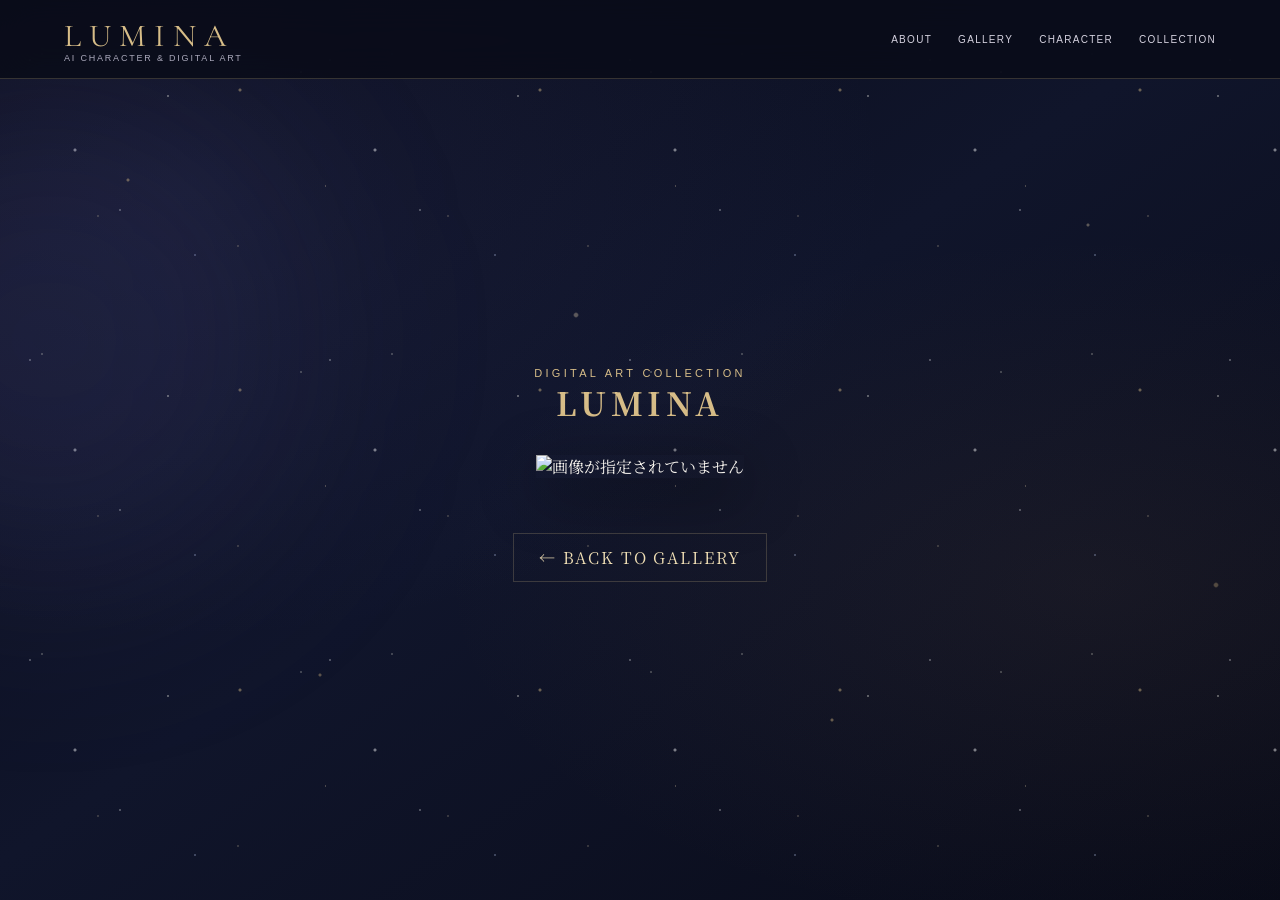
==== gallery/gallery-view.html @ 2b99706d "Add files via upload" ====
<!DOCTYPE html>
<html lang="ja">
<head>
  <meta charset="UTF-8">
  <meta name="viewport" content="width=device-width, initial-scale=1.0">
  <meta name="theme-color" content="#090b18">
  <title>ART VIEW | LUMINA</title>
  <link rel="icon" type="image/png" href="../assets/lumina-icon.png">
  <link rel="stylesheet" href="../style.css">
  <style>
    .art-view {
      min-height: calc(100vh - 180px);
      padding: 130px 20px 60px;
      display: flex;
      flex-direction: column;
      align-items: center;
      justify-content: center;
    }
    .art-view img {
      max-width: min(100%, 1100px);
      max-height: 75vh;
      width: auto;
      height: auto;
      object-fit: contain;
      margin: 30px auto;
      box-shadow: 0 15px 60px rgba(0,0,0,.45);
    }
    .art-title {
      color: var(--gold);
      letter-spacing: .15em;
      text-align: center;
    }
    .back-link {
      display: inline-block;
      margin-top: 25px;
      padding: 12px 25px;
      border: 1px solid var(--line);
      color: var(--gold-light);
      letter-spacing: .12em;
    }
    .back-link:hover {
      background: rgba(215,189,136,.12);
    }
  </style>
</head>
<body>

<div class="stars"></div>
<div class="glow"></div>

<header>
  <div class="wrap nav">
    <a class="logo" href="../index.html">
      LUMINA
      <small>AI CHARACTER & DIGITAL ART</small>
    </a>
    <nav>
      <a href="../index.html#about">ABOUT</a>
      <a href="gallery.html">GALLERY</a>
      <a href="../index.html#characters">CHARACTER</a>
      <a href="../index.html#collection">COLLECTION</a>
    </nav>
  </div>
</header>

<main class="art-view">
  <div class="eyebrow">DIGITAL ART COLLECTION</div>
  <h1 class="art-title" id="artTitle">LUMINA</h1>
  <img id="artImage" src="" alt="LUMINA artwork">
  <a class="back-link" href="gallery.html">← BACK TO GALLERY</a>
</main>

<script>
  const params = new URLSearchParams(location.search);
  const image = params.get("image");
  const title = params.get("title") || "LUMINA";

  const artImage = document.getElementById("artImage");
  document.getElementById("artTitle").textContent = title;

  if (image && image.startsWith("../assets/")) {
    artImage.src = image;
  } else {
    artImage.alt = "画像が指定されていません";
  }
</script>

</body>
</html>
---- style.css ----
@import url('https://fonts.googleapis.com/css2?family=Cormorant+Garamond:wght@300;400;500;600&family=Noto+Serif+JP:wght@300;400;500&display=swap');

:root {
  --bg: #090b18;
  --bg2: #111528;
  --gold: #d7bd88;
  --gold-light: #f0dfb5;
  --white: #f7f4ee;
  --muted: #aaa9bb;
  --line: rgba(215,189,136,.22);
}

* {
  box-sizing: border-box;
  margin: 0;
  padding: 0;
}

html {
  scroll-behavior: smooth;
  scroll-padding-top: 90px;
}

body {
  background: var(--bg);
  color: var(--white);
  font-family: "Noto Serif JP", serif;
  overflow-x: hidden;
}

a {
  color: inherit;
  text-decoration: none;
}

img {
  max-width: 100%;
  display: block;
}

.wrap {
  width: min(1180px, 90%);
  margin: auto;
}

/* 星空背景 */

.stars {
  position: fixed;
  inset: 0;
  pointer-events: none;
  z-index: -1;
  background:
    radial-gradient(1px 1px at 10% 20%, #fff 50%, transparent 100%),
    radial-gradient(2px 2px at 80% 30%, #d7bd88 50%, transparent 100%),
    radial-gradient(1px 1px at 40% 70%, #fff 50%, transparent 100%),
    radial-gradient(1px 1px at 65% 85%, #c7d7ff 50%, transparent 100%),
    radial-gradient(2px 2px at 25% 50%, #fff 50%, transparent 100%);
  background-size: 300px 300px;
  opacity: .45;
  animation: starMove 80s linear infinite;
}

@keyframes starMove {
  from { transform: translateY(0); }
  to { transform: translateY(-300px); }
}

.glow {
  position: fixed;
  width: 500px;
  height: 500px;
  border-radius: 50%;
  background: rgba(111,105,190,.12);
  filter: blur(100px);
  pointer-events: none;
  z-index: -1;
  top: 10%;
  left: -200px;
}

/* ヘッダー */

header {
  position: sticky;
  top: 0;
  z-index: 100;
  background: rgba(9,11,24,.82);
  backdrop-filter: blur(18px);
  border-bottom: 1px solid var(--line);
}

.nav {
  min-height: 78px;
  display: flex;
  align-items: center;
  justify-content: space-between;
  gap: 25px;
}

.logo {
  font-family: "Cormorant Garamond", serif;
  font-size: 32px;
  letter-spacing: .25em;
  color: var(--gold);
}

.logo small {
  display: block;
  font: 9px sans-serif;
  letter-spacing: .2em;
  color: var(--muted);
  margin-top: -2px;
}

nav {
  display: flex;
  gap: 26px;
  font: 10px sans-serif;
  letter-spacing: .13em;
  color: #d5d2df;
}

nav a {
  transition: color .3s;
}

nav a:hover {
  color: var(--gold);
}

/* 共通 */

.eyebrow {
  font: 11px sans-serif;
  letter-spacing: .3em;
  text-transform: uppercase;
  color: var(--gold);
}

.section-head {
  text-align: center;
  margin-bottom: 50px;
}

.section-head h2 {
  font: 300 clamp(30px,4vw,46px) "Cormorant Garamond", serif;
  margin: 12px 0;
  letter-spacing: .08em;
}

.section-head p {
  font-size: 12px;
  color: var(--muted);
  letter-spacing: .1em;
}

section {
  padding: 100px 0;
}

/* ヒーロー */

.hero {
  min-height: 650px;
  display: grid;
  grid-template-columns: 1fr 1fr;
  align-items: center;
  gap: 65px;
  padding-top: 70px;
  padding-bottom: 90px;
}

.hero-copy {
  animation: fadeUp 1.2s ease both;
}

.hero h1 {
  font-size: clamp(38px,5vw,68px);
  font-weight: 300;
  line-height: 1.5;
  margin: 22px 0;
  letter-spacing: .06em;
}

.hero h1 span {
  color: var(--gold);
  font-family: "Cormorant Garamond", serif;
  font-style: italic;
}

.lead {
  color: #b9b7c8;
  font-size: 14px;
  line-height: 2.3;
  max-width: 480px;
}

.buttons {
  display: flex;
  flex-wrap: wrap;
  gap: 14px;
  margin-top: 32px;
}

.btn {
  display: inline-block;
  padding: 15px 28px;
  border: 1px solid var(--gold);
  color: var(--gold-light);
  font: 11px sans-serif;
  letter-spacing: .15em;
  transition: .3s;
}

.btn:hover {
  background: var(--gold);
  color: var(--bg);
  transform: translateY(-3px);
  box-shadow: 0 8px 30px rgba(215,189,136,.18);
}

.btn.primary {
  background: var(--gold);
  color: var(--bg);
}

.hero-image {
  position: relative;
  animation: fadeIn 1.5s ease both;
}

.hero-image::before {
  content: "";
  position: absolute;
  inset: -14px;
  border: 1px solid rgba(215,189,136,.35);
  border-radius: 48% 48% 4px 4px;
  transform: rotate(2deg);
}

.hero-image img {
  width: 100%;
  max-height: 570px;
  object-fit: contain;
  border-radius: 48% 48% 4px 4px;
  position: relative;
  filter: drop-shadow(0 0 35px rgba(151,143,220,.16));
}

.image-caption {
  position: absolute;
  bottom: 20px;
  left: 20px;
  padding: 13px 18px;
  background: rgba(9,11,24,.82);
  border: 1px solid var(--line);
  color: var(--gold-light);
  font: 11px sans-serif;
  letter-spacing: .12em;
}

/* ボタンの光 */

.scroll-note {
  text-align: center;
  color: var(--muted);
  font: 9px sans-serif;
  letter-spacing: .25em;
  margin-top: -35px;
}

/* ABOUT */

.about {
  background: linear-gradient(135deg, rgba(26,29,51,.95), rgba(12,14,28,.95));
  border-top: 1px solid var(--line);
  border-bottom: 1px solid var(--line);
}

.about-grid {
  display: grid;
  grid-template-columns: .85fr 1.15fr;
  align-items: center;
  gap: 70px;
}

.about-image img {
  width: 100%;
  max-height: 480px;
  object-fit: contain;
  filter: drop-shadow(0 0 35px rgba(151,143,220,.15));
}

.about h3 {
  font-size: 28px;
  font-weight: 300;
  line-height: 1.8;
  margin: 18px 0;
}

.about p {
  color: #b9b7c8;
  font-size: 13px;
  line-height: 2.3;
}

.tags {
  display: flex;
  flex-wrap: wrap;
  gap: 9px;
  margin-top: 25px;
}

.tag {
  padding: 8px 13px;
  border: 1px solid var(--line);
  color: var(--gold);
  font: 9px sans-serif;
  letter-spacing: .12em;
}

/* ギャラリー */

.gallery-controls {
  display: flex;
  justify-content: center;
  flex-wrap: wrap;
  gap: 10px;
  margin-bottom: 35px;
}

.filter-btn {
  background: transparent;
  border: 1px solid var(--line);
  color: var(--muted);
  padding: 10px 18px;
  cursor: pointer;
  font: 10px sans-serif;
  letter-spacing: .1em;
  transition: .3s;
}

.filter-btn:hover,
.filter-btn.active {
  color: var(--bg);
  background: var(--gold);
  border-color: var(--gold);
}

.cards {
  display: grid;
  grid-template-columns: repeat(3,1fr);
  gap: 22px;
}

.card {
  background: rgba(255,255,255,.025);
  border: 1px solid var(--line);
  overflow: hidden;
  transition: .4s;
}

.card:hover {
  transform: translateY(-8px);
  border-color: rgba(215,189,136,.6);
  box-shadow: 0 18px 45px rgba(0,0,0,.2);
}

.card img {
  width: 100%;
  height: 310px;
  object-fit: contain;
  background: #101326;
  padding: 10px;
}

.card-body {
  padding: 22px;
}

.card h3 {
  font: 23px "Cormorant Garamond", serif;
  color: var(--gold-light);
  margin-bottom: 8px;
}

.card p {
  color: var(--muted);
  font-size: 11px;
  line-height: 1.9;
}

.card-category {
  font: 9px sans-serif;
  color: var(--gold);
  letter-spacing: .18em;
  margin-bottom: 12px;
}

.placeholder {
  height: 310px;
  display: flex;
  align-items: center;
  justify-content: center;
  background:
    radial-gradient(circle at center, rgba(111,105,190,.18), transparent 65%),
    #101326;
  color: var(--gold);
  font: 11px sans-serif;
  letter-spacing: .2em;
}

/* COLLECTION */

.collection {
  background:
    linear-gradient(rgba(9,11,24,.88),rgba(9,11,24,.95)),
    url("../assets/lumina-brand-poster.png") center/cover;
  border-top: 1px solid var(--line);
  border-bottom: 1px solid var(--line);
}

.collection-grid {
  display: grid;
  grid-template-columns: 1.1fr 1fr;
  gap: 60px;
  align-items: center;
}

.collection img {
  width: 100%;
  max-height: 500px;
  object-fit: contain;
  filter: drop-shadow(0 0 25px rgba(215,189,136,.1));
}

.collection h3 {
  font: 300 clamp(28px,4vw,42px) "Cormorant Garamond", serif;
  line-height: 1.6;
  margin: 20px 0;
}

.collection p {
  color: #b9b7c8;
  font-size: 13px;
  line-height: 2.2;
  margin-bottom: 28px;
}

/* キャラクター */

.character-card {
  text-align: center;
}

.character-card img {
  height: 330px;
  object-fit: contain;
  padding: 20px;
}

.character-card .card-body {
  text-align: center;
}

/* フッター */

footer {
  padding: 60px 0 35px;
  text-align: center;
  border-top: 1px solid var(--line);
}

.footlogo {
  font: 40px "Cormorant Garamond", serif;
  letter-spacing: .25em;
  color: var(--gold);
}

footer p {
  font: 10px sans-serif;
  color: var(--muted);
  letter-spacing: .15em;
  margin-top: 12px;
}

.footer-links {
  display: flex;
  justify-content: center;
  gap: 24px;
  margin: 25px 0;
  font: 10px sans-serif;
  color: var(--muted);
}

/* スクロール表示アニメーション */

.reveal {
  opacity: 0;
  transform: translateY(35px);
  transition: opacity .8s ease, transform .8s ease;
}

.reveal.visible {
  opacity: 1;
  transform: translateY(0);
}

@keyframes fadeUp {
  from { opacity: 0; transform: translateY(25px); }
  to { opacity: 1; transform: translateY(0); }
}

@keyframes fadeIn {
  from { opacity: 0; }
  to { opacity: 1; }
}

/* スマホ対応 */

@media(max-width: 760px) {
  .nav {
    min-height: 68px;
    flex-wrap: wrap;
    padding: 12px 0;
  }

  .logo {
    font-size: 27px;
  }

  nav {
    width: 100%;
    justify-content: space-between;
    gap: 8px;
    font-size: 9px;
  }

  section {
    padding: 70px 0;
  }

  .hero {
    grid-template-columns: 1fr;
    gap: 35px;
    padding-top: 40px;
  }

  .hero-image {
    order: -1;
  }

  .hero-image img {
    max-height: 430px;
  }

  .hero h1 {
    font-size: 39px;
  }

  .about-grid,
  .collection-grid {
    grid-template-columns: 1fr;
    gap: 35px;
  }

  .about-image img {
    max-height: 350px;
  }

  .cards {
    grid-template-columns: 1fr;
  }

  .card img,
  .placeholder {
    height: 330px;
  }

  .footer-links {
    flex-wrap: wrap;
  }
}

@media(prefers-reduced-motion: reduce) {
  *, *::before, *::after {
    animation-duration: .01ms !important;
    transition-duration: .01ms !important;
    scroll-behavior: auto !important;
  }
}


/* ギャラリー拡大表示 */
.gallery-modal {
  position: fixed;
  inset: 0;
  z-index: 9999;
  background: rgba(5, 6, 15, 0.96);
  display: none;
  align-items: center;
  justify-content: center;
  padding: 25px;
}

.gallery-modal.open {
  display: flex;
}

.gallery-modal img {
  max-width: 90%;
  max-height: 85vh;
  object-fit: contain;
  box-shadow: 0 0 40px rgba(215,189,136,.15);
}

.modal-close,
.modal-prev,
.modal-next {
  position: absolute;
  background: transparent;
  border: 1px solid rgba(215,189,136,.5);
  color: #f0dfb5;
  cursor: pointer;
  padding: 12px 18px;
  font-size: 20px;
}

.modal-close {
  top: 20px;
  right: 20px;
}

.modal-prev {
  left: 20px;
}

.modal-next {
  right: 20px;
}

.modal-count {
  position: absolute;
  bottom: 20px;
  color: #d7bd88;
  font: 12px sans-serif;
  letter-spacing: .15em;
}

#gallery .card img {
  cursor: zoom-in;
}

@media(max-width: 600px) {
  .modal-prev {
    left: 5px;
  }

  .modal-next {
    right: 5px;
  }

  .gallery-modal img {
    max-width: 100%;
    max-height: 75vh;
  }
}

  



/* ギャラリー画像をクリックできるようにする */
#gallery .card img {
  cursor: zoom-in;
}

/* 拡大画面 */
.gallery-modal {
  position: fixed;
  inset: 0;
  z-index: 99999;
  background: rgba(5, 6, 15, 0.96);
  display: none;
  align-items: center;
  justify-content: center;
  padding: 25px;
}

.gallery-modal.open {
  display: flex;
}

.gallery-modal img {
  max-width: 90%;
  max-height: 85vh;
  object-fit: contain;
}

/* 追加スマホ最適化 */
@media (max-width: 760px) {
  html, body {
    width: 100%;
    overflow-x: hidden;
  }

  .wrap {
    width: calc(100% - 36px);
    max-width: 100%;
  }

  nav {
    font-size: 12px;
    flex-wrap: wrap;
  }

  nav a {
    padding: 8px 4px;
  }

  .hero h1 {
    font-size: clamp(30px, 8vw, 39px);
    line-height: 1.25;
  }

  .hero-image img,
  .about-image img,
  .card img {
    width: 100%;
    height: auto;
    object-fit: cover;
  }

  .cards {
    gap: 22px;
  }

  .gallery-modal {
    padding: 12px;
  }

  .modal-close,
  .modal-prev,
  .modal-next {
    padding: 12px;
    min-width: 44px;
    min-height: 44px;
  }
}

@media (max-width: 380px) {
  .logo {
    font-size: 23px;
  }

  nav {
    gap: 4px;
    font-size: 11px;
  }

  section {
    padding: 55px 0;
  }
}


/* =================================
   LUMINA トップページ演出強化
================================= */

/* タイトルのゴールドの光 */
.hero h1 {
  text-shadow:
    0 0 12px rgba(215, 189, 136, 0.18),
    0 0 30px rgba(215, 189, 136, 0.10);
}

.hero h1 span {
  text-shadow:
    0 0 12px rgba(215, 189, 136, 0.55),
    0 0 35px rgba(215, 189, 136, 0.25);
}

/* メイン画像をふんわり登場させる */
.hero-image {
  animation: luminaImageReveal 1.8s ease both;
}

/* メイン文章をふんわり登場させる */
.hero-copy {
  animation: luminaTextReveal 1.4s ease both;
}

@keyframes luminaImageReveal {
  from {
    opacity: 0;
    transform: translateY(24px) scale(0.97);
  }
  to {
    opacity: 1;
    transform: translateY(0) scale(1);
  }
}

@keyframes luminaTextReveal {
  from {
    opacity: 0;
    transform: translateY(18px);
  }
  to {
    opacity: 1;
    transform: translateY(0);
  }
}

/* 背景に淡いゴールドの光 */
.hero {
  position: relative;
}

.hero::before {
  content: "";
  position: absolute;
  width: 280px;
  height: 280px;
  top: 5%;
  right: 10%;
  border-radius: 50%;
  background: rgba(215, 189, 136, 0.07);
  filter: blur(80px);
  pointer-events: none;
  z-index: -1;
}

/* 動きを減らす設定を優先 */
@media (prefers-reduced-motion: reduce) {
  .hero-image,
  .hero-copy {
    animation: none;
  }
}


/* =================================
   LUMINA ゴールドパーティクル
================================= */

body {
  position: relative;
}

body::after {
  content: "";
  position: fixed;
  inset: 0;
  z-index: 10;
  pointer-events: none;
  opacity: 0.45;

  background-image:
    radial-gradient(2px 2px at 10% 20%, rgba(255,220,150,.8) 50%, transparent 100%),
    radial-gradient(2px 2px at 25% 75%, rgba(255,220,150,.7) 50%, transparent 100%),
    radial-gradient(3px 3px at 45% 35%, rgba(255,235,190,.7) 50%, transparent 100%),
    radial-gradient(2px 2px at 65% 80%, rgba(255,220,150,.8) 50%, transparent 100%),
    radial-gradient(2px 2px at 85% 25%, rgba(255,235,190,.7) 50%, transparent 100%),
    radial-gradient(3px 3px at 95% 65%, rgba(255,220,150,.6) 50%, transparent 100%);

  background-size: 100% 100%;
  animation: luminaParticles 18s ease-in-out infinite alternate;
}

@keyframes luminaParticles {
  from {
    transform: translateY(0);
    opacity: 0.25;
  }
  to {
    transform: translateY(-18px);
    opacity: 0.65;
  }
}

@media (prefers-reduced-motion: reduce) {
  .lumina-floating-orbs {
    animation: none;
  }
}


/* スクロール時のフェードイン */
.scroll-reveal {
  opacity: 0;
  transform: translateY(30px);
  transition:
    opacity 0.9s ease,
    transform 0.9s ease;
}

.scroll-reveal.is-visible {
  opacity: 1;
  transform: translateY(0);
}

@media (prefers-reduced-motion: reduce) {
  .scroll-reveal {
    opacity: 1;
    transform: none;
    transition: none;
  }
}


/* 淡く細い流れ星 */
.lumina-shooting-star {
  position: fixed;
  top: 0;
  left: 0;
  width: 160px;
  height: 1.5px;
  border-radius: 50%;
  background: linear-gradient(
    to right,
    transparent,
    rgba(235, 218, 185, 0.32),
    rgba(235, 218, 185, 0.75)
  );
  box-shadow: 0 0 4px rgba(235, 218, 185, 0.35);
  pointer-events: none;
  z-index: 9999;
  opacity: 0;
  transform: rotate(35deg);
}

.lumina-shooting-star.fly {
  animation: luminaShootingStar 1.5s ease-out forwards;
}

@keyframes luminaShootingStar {
  0% {
    opacity: 0;
    transform: translate(0, 0) rotate(35deg);
  }
  12% {
    opacity: 1;
  }
  100% {
    opacity: 0;
    transform: translate(450px, 315px) rotate(35deg);
  }
}

/* LUMINA 幻想的な夜空 */
body {
  background:
    radial-gradient(ellipse at 15% 20%, rgba(75, 79, 145, 0.16), transparent 45%),
    radial-gradient(ellipse at 85% 65%, rgba(145, 111, 75, 0.09), transparent 42%),
    linear-gradient(145deg, #090b18 0%, #10152b 48%, #090b18 100%);
  background-attachment: fixed;
}


/* LUMINA 星空のきらめき */
body::before {
  content: "";
  position: fixed;
  inset: 0;
  pointer-events: none;
  z-index: 1;
  opacity: 0.45;
  background-image:
    radial-gradient(1px 1px at 12% 18%, rgba(255,255,235,.8) 50%, transparent 100%),
    radial-gradient(1px 1px at 28% 72%, rgba(240,220,180,.7) 50%, transparent 100%),
    radial-gradient(1.5px 1.5px at 48% 32%, rgba(255,255,245,.7) 50%, transparent 100%),
    radial-gradient(1px 1px at 68% 82%, rgba(240,220,180,.7) 50%, transparent 100%),
    radial-gradient(1px 1px at 86% 24%, rgba(255,255,235,.8) 50%, transparent 100%),
    radial-gradient(1px 1px at 93% 62%, rgba(240,220,180,.6) 50%, transparent 100%);
  background-size: 350px 300px;
  animation: luminaStarTwinkle 6s ease-in-out infinite alternate;
}

@keyframes luminaStarTwinkle {
  from { opacity: 0.2; }
  to { opacity: 0.65; }
}


/* LUMINA ゆっくり漂う幻想的な光のオーブ */
body {
  background:
    radial-gradient(ellipse at 15% 20%, rgba(75, 79, 145, 0.16), transparent 45%),
    radial-gradient(ellipse at 85% 65%, rgba(145, 111, 75, 0.09), transparent 42%),
    linear-gradient(145deg, #090b18 0%, #10152b 48%, #090b18 100%);
  background-attachment: fixed;
}

.lumina-floating-orbs {
  position: fixed;
  inset: -20%;
  pointer-events: none;
  z-index: 0;
  background:
    radial-gradient(ellipse at 20% 30%, rgba(120, 130, 220, 0.28), transparent 25%),
    radial-gradient(ellipse at 75% 65%, rgba(220, 185, 125, 0.24), transparent 27%),
    radial-gradient(ellipse at 55% 15%, rgba(150, 120, 210, 0.20), transparent 23%);
  filter: blur(22px);
  animation: luminaFloatingOrbs 24s ease-in-out infinite alternate;
}

@keyframes luminaFloatingOrbs {
  0% {
    transform: translate3d(-2%, 1%, 0) scale(1);
  }
  50% {
    transform: translate3d(2%, -2%, 0) scale(1.06);
  }
  100% {
    transform: translate3d(-1%, 2%, 0) scale(1.02);
  }
}

@media (prefers-reduced-motion: reduce) {
  body::after {
    animation: none;
  }
}



/* LUMINA Music Toggle */
.lumina-music-toggle {
  position: fixed;
  top: 24px;
  right: 28px;
  z-index: 9999;
  width: 44px;
  height: 44px;
  border: 1px solid rgba(220, 185, 110, 0.65);
  border-radius: 50%;
  background: rgba(12, 10, 25, 0.72);
  color: #e8c982;
  font-size: 25px;
  cursor: pointer;
  backdrop-filter: blur(8px);
  box-shadow: 0 0 18px rgba(220, 185, 110, 0.12);
  transition: all 0.3s ease;
}

.lumina-music-toggle:hover {
  background: rgba(220, 185, 110, 0.16);
  box-shadow: 0 0 22px rgba(220, 185, 110, 0.35);
  transform: scale(1.08);
}

.lumina-music-toggle.is-playing {
  animation: luminaMusicGlow 3s ease-in-out infinite;
}

@keyframes luminaMusicGlow {
  0%, 100% {
    box-shadow: 0 0 12px rgba(220, 185, 110, 0.15);
  }
  50% {
    box-shadow: 0 0 24px rgba(220, 185, 110, 0.42);
  }
}

@media (max-width: 760px) {
  .lumina-music-toggle {
    top: 16px;
    right: 16px;
    width: 40px;
    height: 40px;
  }
}

/* MUSIC BUTTON VISIBILITY TEST */
#lumina-music-toggle {
  display: block !important;
  visibility: visible !important;
  opacity: 1 !important;
  position: fixed !important;
  top: 24px !important;
  right: 28px !important;
  z-index: 999999 !important;
  width: 50px !important;
  height: 50px !important;
  background: #171126 !important;
  color: #e8c982 !important;
  border: 2px solid #e8c982 !important;
}

/* MUSIC BUTTON: hide while scrolling */
#lumina-music-toggle {
  transition: opacity 0.3s ease, visibility 0.3s ease;
}

#lumina-music-toggle.music-hidden {
  opacity: 0 !important;
  visibility: hidden !important;
  pointer-events: none !important;
}
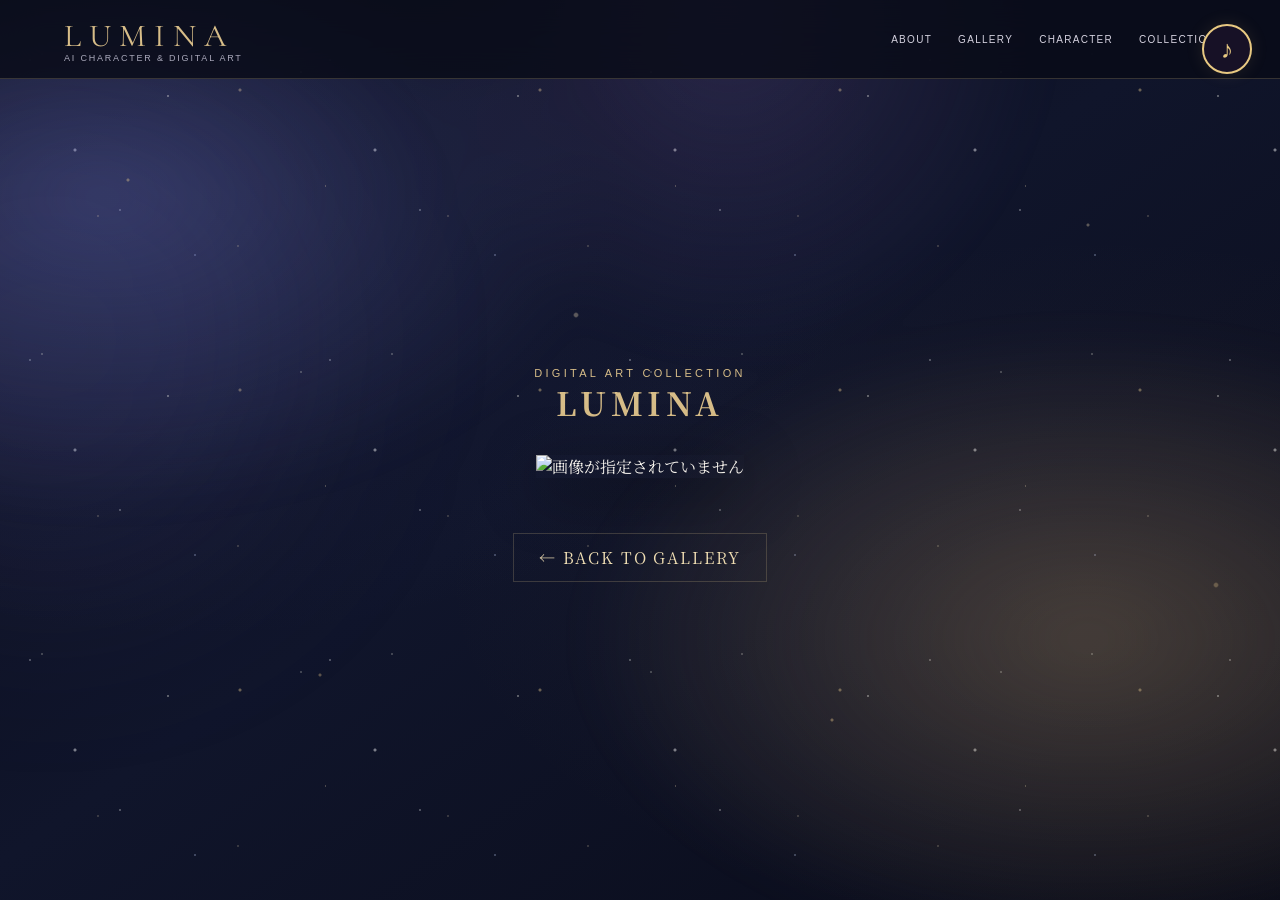
==== commit e70401ac: "Add files via upload" ====
--- a/gallery/gallery-view.html
+++ b/gallery/gallery-view.html
@@ -85,5 +85,16 @@
   }
 </script>
 
+<button id="lumina-music-toggle"
+        class="lumina-music-toggle"
+        aria-label="音楽を再生"
+        title="音楽を再生">
+  <span class="music-icon">♪</span>
+</button>
+
+<audio id="lumina-background-music" loop>
+  <source src="../assets/music/lumina-01.m4a" type="audio/mp4">
+</audio>
+<script src="../script.js" defer></script>
 </body>
 </html>
